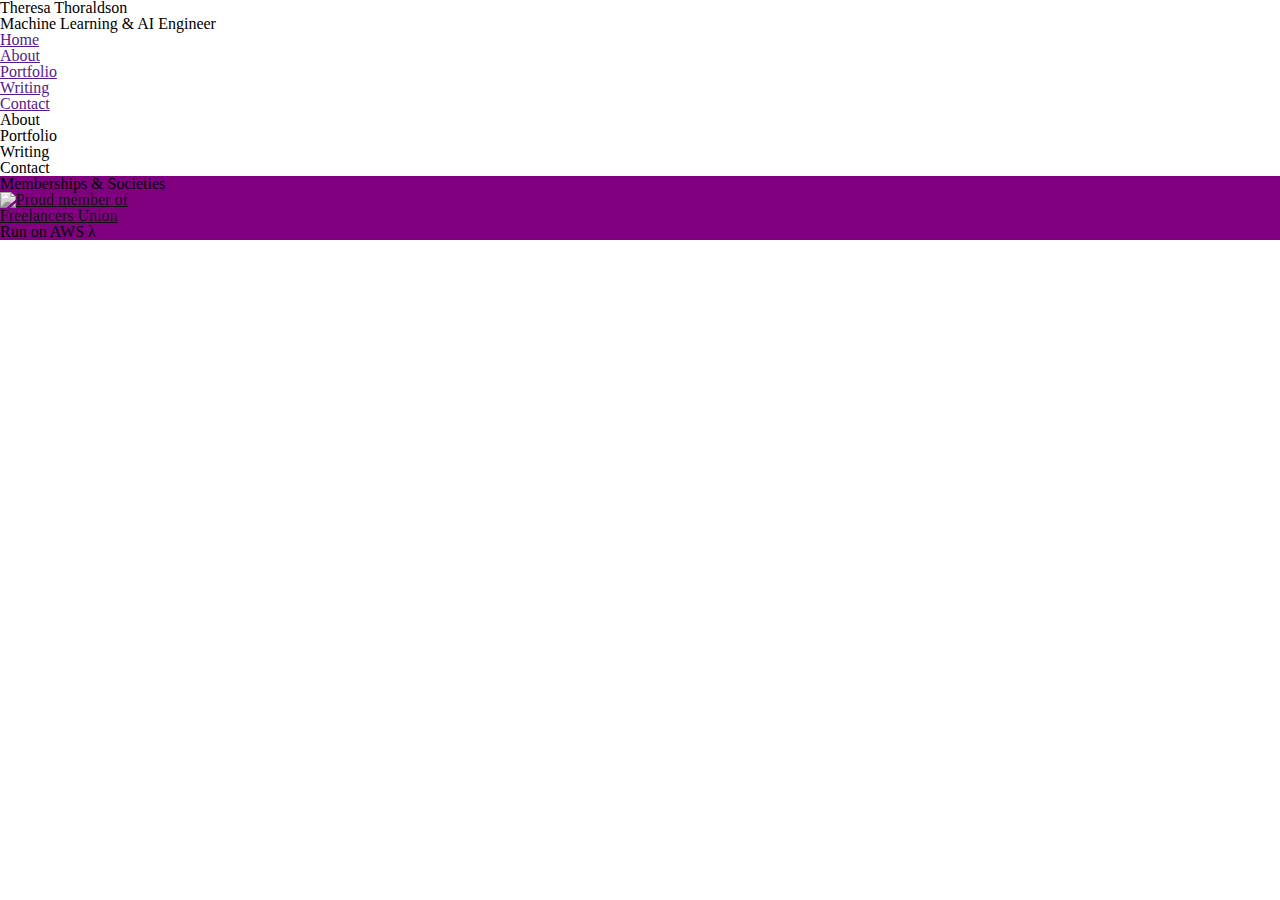
==== views/index.html @ f62c67b4 "webhook placements" ====
<!DOCTYPE html>
<html lang="en" dir="ltr">
  <head>
    <meta charset="utf-8">
    <title>// theresa.ai //</title>
    <!-- vendor scripts -->
    <script src="https://unpkg.com/react@16/umd/react.development.js" crossorigin></script>
    <script src="https://unpkg.com/react-dom@16/umd/react-dom.development.js" crossorigin></script>
    <!-- vendor styles -->
    <link rel="stylesheet" type="text/css" href="../vendor/reset.css">
    <!-- scripts -->
    <!-- styles -->
    <link rel="stylesheet" type="text/css" href="../styles/main.css">
  </head>
  <body>
    <header id="stickyHeader">
      <div id="headerLogo">
      </div>
      <div>
        <h1>Theresa Thoraldson</h1>
        <h2>Machine Learning & AI Engineer</h2>
      </div>
      <nav>
        <h3><a href="">Home</a></h3>
        <h3><a href="">About</a></h3>
        <h3><a href="">Portfolio</a></h3>
        <h3><a href="">Writing</a></h3>
        <h3><a href="">Contact</a></h3>
      </nav>
    </header>
    <main>
      <section id="About">
        <h1>About</h1>
        <p></p>
      </section>
      <section id="Portfolio">
        <h1>Portfolio</h1>
        <!-- Github & Kaggle webhook here -->
        <p></p>
      </section>
      <section id="Writing">
        <h1>Writing</h1>
        <!-- Medium Webhook here -->
        <p></p>
      </section>
      <section id="Contact">
        <h1>Contact</h1>
        <p></p>
      </section>
    </main>
    <footer>
      <div>Memberships & Societies</div>
      <div "footerFreelancerUnion">
        <a href="https://www.freelancersunion.org/?utm_source=badge&utm_campaign=member&utm_content=member-stamp-200">
          <img src="https://fu-res.org/badges/member-stamp-200@2x.png" alt="Proud member of Freelancers Union" height="150" width="150" style="height:auto;max-width:200px" />
        </a>
      </div>
      <div id="footerRunOnAWS">
        Run on AWS λ
      </div>
    </footer>
  </body>
</html>
---- styles/main.css ----
img {
    -webkit-filter: grayscale(100%); /* Safari 6.0 - 9.0 */
    filter: grayscale(100%);
}

footer {
  background-color: purple;
}
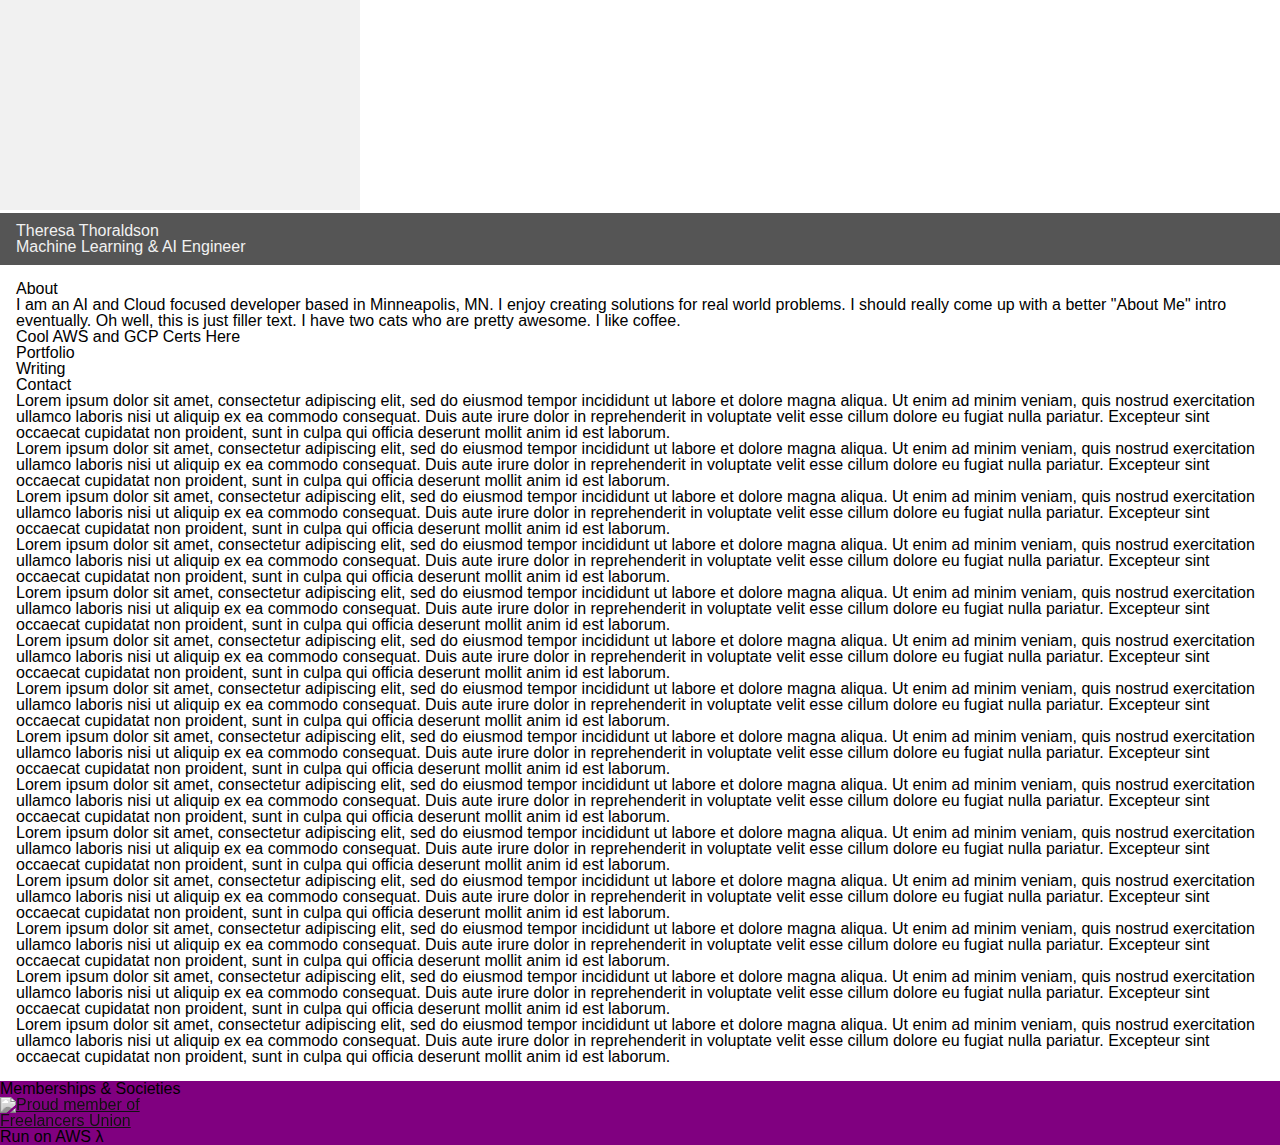
==== commit 0ea18955: "sticky header struggles" ====
--- a/views/index.html
+++ b/views/index.html
@@ -4,15 +4,19 @@
     <meta charset="utf-8">
     <title>// theresa.ai //</title>
     <!-- vendor scripts -->
-    <script src="https://unpkg.com/react@16/umd/react.development.js" crossorigin></script>
-    <script src="https://unpkg.com/react-dom@16/umd/react-dom.development.js" crossorigin></script>
+    <!-- <script src="https://unpkg.com/react@16/umd/react.development.js" crossorigin></script> -->
+    <!-- <script src="https://unpkg.com/react-dom@16/umd/react-dom.development.js" crossorigin></script> -->
     <!-- vendor styles -->
     <link rel="stylesheet" type="text/css" href="../vendor/reset.css">
     <!-- scripts -->
+    <script src="../scripts/main.js"></script>
+    <script src="../scripts/stickyHeader.js"></script>
     <!-- styles -->
     <link rel="stylesheet" type="text/css" href="../styles/main.css">
   </head>
   <body>
+    <canvas id="mainCanvas">
+    </canvas>
     <header id="stickyHeader">
       <div id="headerLogo">
       </div>
@@ -20,6 +24,7 @@
         <h1>Theresa Thoraldson</h1>
         <h2>Machine Learning & AI Engineer</h2>
       </div>
+      <!--
       <nav>
         <h3><a href="">Home</a></h3>
         <h3><a href="">About</a></h3>
@@ -27,11 +32,13 @@
         <h3><a href="">Writing</a></h3>
         <h3><a href="">Contact</a></h3>
       </nav>
+      -->
     </header>
     <main>
       <section id="About">
         <h1>About</h1>
-        <p></p>
+        <p>I am an AI and Cloud focused developer based in Minneapolis, MN.  I enjoy creating solutions for real world problems.  I should really come up with a better "About Me" intro eventually.  Oh well, this is just filler text.  I have two cats who are pretty awesome.  I like coffee.</p>
+        <p>Cool AWS and GCP Certs Here</p>
       </section>
       <section id="Portfolio">
         <h1>Portfolio</h1>
@@ -47,6 +54,48 @@
         <h1>Contact</h1>
         <p></p>
       </section>
+      <section>
+        Lorem ipsum dolor sit amet, consectetur adipiscing elit, sed do eiusmod tempor incididunt ut labore et dolore magna aliqua. Ut enim ad minim veniam, quis nostrud exercitation ullamco laboris nisi ut aliquip ex ea commodo consequat. Duis aute irure dolor in reprehenderit in voluptate velit esse cillum dolore eu fugiat nulla pariatur. Excepteur sint occaecat cupidatat non proident, sunt in culpa qui officia deserunt mollit anim id est laborum.
+      </section>
+      <section>
+        Lorem ipsum dolor sit amet, consectetur adipiscing elit, sed do eiusmod tempor incididunt ut labore et dolore magna aliqua. Ut enim ad minim veniam, quis nostrud exercitation ullamco laboris nisi ut aliquip ex ea commodo consequat. Duis aute irure dolor in reprehenderit in voluptate velit esse cillum dolore eu fugiat nulla pariatur. Excepteur sint occaecat cupidatat non proident, sunt in culpa qui officia deserunt mollit anim id est laborum.
+      </section>
+      <section>
+        Lorem ipsum dolor sit amet, consectetur adipiscing elit, sed do eiusmod tempor incididunt ut labore et dolore magna aliqua. Ut enim ad minim veniam, quis nostrud exercitation ullamco laboris nisi ut aliquip ex ea commodo consequat. Duis aute irure dolor in reprehenderit in voluptate velit esse cillum dolore eu fugiat nulla pariatur. Excepteur sint occaecat cupidatat non proident, sunt in culpa qui officia deserunt mollit anim id est laborum.
+      </section>
+      <section>
+        Lorem ipsum dolor sit amet, consectetur adipiscing elit, sed do eiusmod tempor incididunt ut labore et dolore magna aliqua. Ut enim ad minim veniam, quis nostrud exercitation ullamco laboris nisi ut aliquip ex ea commodo consequat. Duis aute irure dolor in reprehenderit in voluptate velit esse cillum dolore eu fugiat nulla pariatur. Excepteur sint occaecat cupidatat non proident, sunt in culpa qui officia deserunt mollit anim id est laborum.
+      </section>
+      <section>
+        Lorem ipsum dolor sit amet, consectetur adipiscing elit, sed do eiusmod tempor incididunt ut labore et dolore magna aliqua. Ut enim ad minim veniam, quis nostrud exercitation ullamco laboris nisi ut aliquip ex ea commodo consequat. Duis aute irure dolor in reprehenderit in voluptate velit esse cillum dolore eu fugiat nulla pariatur. Excepteur sint occaecat cupidatat non proident, sunt in culpa qui officia deserunt mollit anim id est laborum.
+      </section>
+      <section>
+        Lorem ipsum dolor sit amet, consectetur adipiscing elit, sed do eiusmod tempor incididunt ut labore et dolore magna aliqua. Ut enim ad minim veniam, quis nostrud exercitation ullamco laboris nisi ut aliquip ex ea commodo consequat. Duis aute irure dolor in reprehenderit in voluptate velit esse cillum dolore eu fugiat nulla pariatur. Excepteur sint occaecat cupidatat non proident, sunt in culpa qui officia deserunt mollit anim id est laborum.
+      </section>
+      <section>
+        Lorem ipsum dolor sit amet, consectetur adipiscing elit, sed do eiusmod tempor incididunt ut labore et dolore magna aliqua. Ut enim ad minim veniam, quis nostrud exercitation ullamco laboris nisi ut aliquip ex ea commodo consequat. Duis aute irure dolor in reprehenderit in voluptate velit esse cillum dolore eu fugiat nulla pariatur. Excepteur sint occaecat cupidatat non proident, sunt in culpa qui officia deserunt mollit anim id est laborum.
+      </section>
+      <section>
+        Lorem ipsum dolor sit amet, consectetur adipiscing elit, sed do eiusmod tempor incididunt ut labore et dolore magna aliqua. Ut enim ad minim veniam, quis nostrud exercitation ullamco laboris nisi ut aliquip ex ea commodo consequat. Duis aute irure dolor in reprehenderit in voluptate velit esse cillum dolore eu fugiat nulla pariatur. Excepteur sint occaecat cupidatat non proident, sunt in culpa qui officia deserunt mollit anim id est laborum.
+      </section>
+      <section>
+        Lorem ipsum dolor sit amet, consectetur adipiscing elit, sed do eiusmod tempor incididunt ut labore et dolore magna aliqua. Ut enim ad minim veniam, quis nostrud exercitation ullamco laboris nisi ut aliquip ex ea commodo consequat. Duis aute irure dolor in reprehenderit in voluptate velit esse cillum dolore eu fugiat nulla pariatur. Excepteur sint occaecat cupidatat non proident, sunt in culpa qui officia deserunt mollit anim id est laborum.
+      </section>
+      <section>
+        Lorem ipsum dolor sit amet, consectetur adipiscing elit, sed do eiusmod tempor incididunt ut labore et dolore magna aliqua. Ut enim ad minim veniam, quis nostrud exercitation ullamco laboris nisi ut aliquip ex ea commodo consequat. Duis aute irure dolor in reprehenderit in voluptate velit esse cillum dolore eu fugiat nulla pariatur. Excepteur sint occaecat cupidatat non proident, sunt in culpa qui officia deserunt mollit anim id est laborum.
+      </section>
+      <section>
+        Lorem ipsum dolor sit amet, consectetur adipiscing elit, sed do eiusmod tempor incididunt ut labore et dolore magna aliqua. Ut enim ad minim veniam, quis nostrud exercitation ullamco laboris nisi ut aliquip ex ea commodo consequat. Duis aute irure dolor in reprehenderit in voluptate velit esse cillum dolore eu fugiat nulla pariatur. Excepteur sint occaecat cupidatat non proident, sunt in culpa qui officia deserunt mollit anim id est laborum.
+      </section>
+      <section>
+        Lorem ipsum dolor sit amet, consectetur adipiscing elit, sed do eiusmod tempor incididunt ut labore et dolore magna aliqua. Ut enim ad minim veniam, quis nostrud exercitation ullamco laboris nisi ut aliquip ex ea commodo consequat. Duis aute irure dolor in reprehenderit in voluptate velit esse cillum dolore eu fugiat nulla pariatur. Excepteur sint occaecat cupidatat non proident, sunt in culpa qui officia deserunt mollit anim id est laborum.
+      </section>
+      <section>
+        Lorem ipsum dolor sit amet, consectetur adipiscing elit, sed do eiusmod tempor incididunt ut labore et dolore magna aliqua. Ut enim ad minim veniam, quis nostrud exercitation ullamco laboris nisi ut aliquip ex ea commodo consequat. Duis aute irure dolor in reprehenderit in voluptate velit esse cillum dolore eu fugiat nulla pariatur. Excepteur sint occaecat cupidatat non proident, sunt in culpa qui officia deserunt mollit anim id est laborum.
+      </section>
+      <section>
+        Lorem ipsum dolor sit amet, consectetur adipiscing elit, sed do eiusmod tempor incididunt ut labore et dolore magna aliqua. Ut enim ad minim veniam, quis nostrud exercitation ullamco laboris nisi ut aliquip ex ea commodo consequat. Duis aute irure dolor in reprehenderit in voluptate velit esse cillum dolore eu fugiat nulla pariatur. Excepteur sint occaecat cupidatat non proident, sunt in culpa qui officia deserunt mollit anim id est laborum.
+      </section>
     </main>
     <footer>
       <div>Memberships & Societies</div>
--- a/styles/main.css
+++ b/styles/main.css
@@ -1,3 +1,34 @@
+body {
+  margin: 0;
+  font-family: Arial, Helvetica, sans-serif;
+}
+
+#mainCanvas {
+  background-color: #f1f1f1;
+  padding: 30px;
+  text-align: center;
+}
+
+#stickyHeader {
+  padding: 10px 16px;
+  background: #555;
+  color: #f1f1f1;
+}
+
+main {
+  padding: 16px;
+}
+
+.sticky {
+  position: fixed;
+  top: 0;
+  width: 100%;
+}
+
+.sticky + .content {
+  padding-top: 102px;
+}
+
 img {
     -webkit-filter: grayscale(100%); /* Safari 6.0 - 9.0 */
     filter: grayscale(100%);
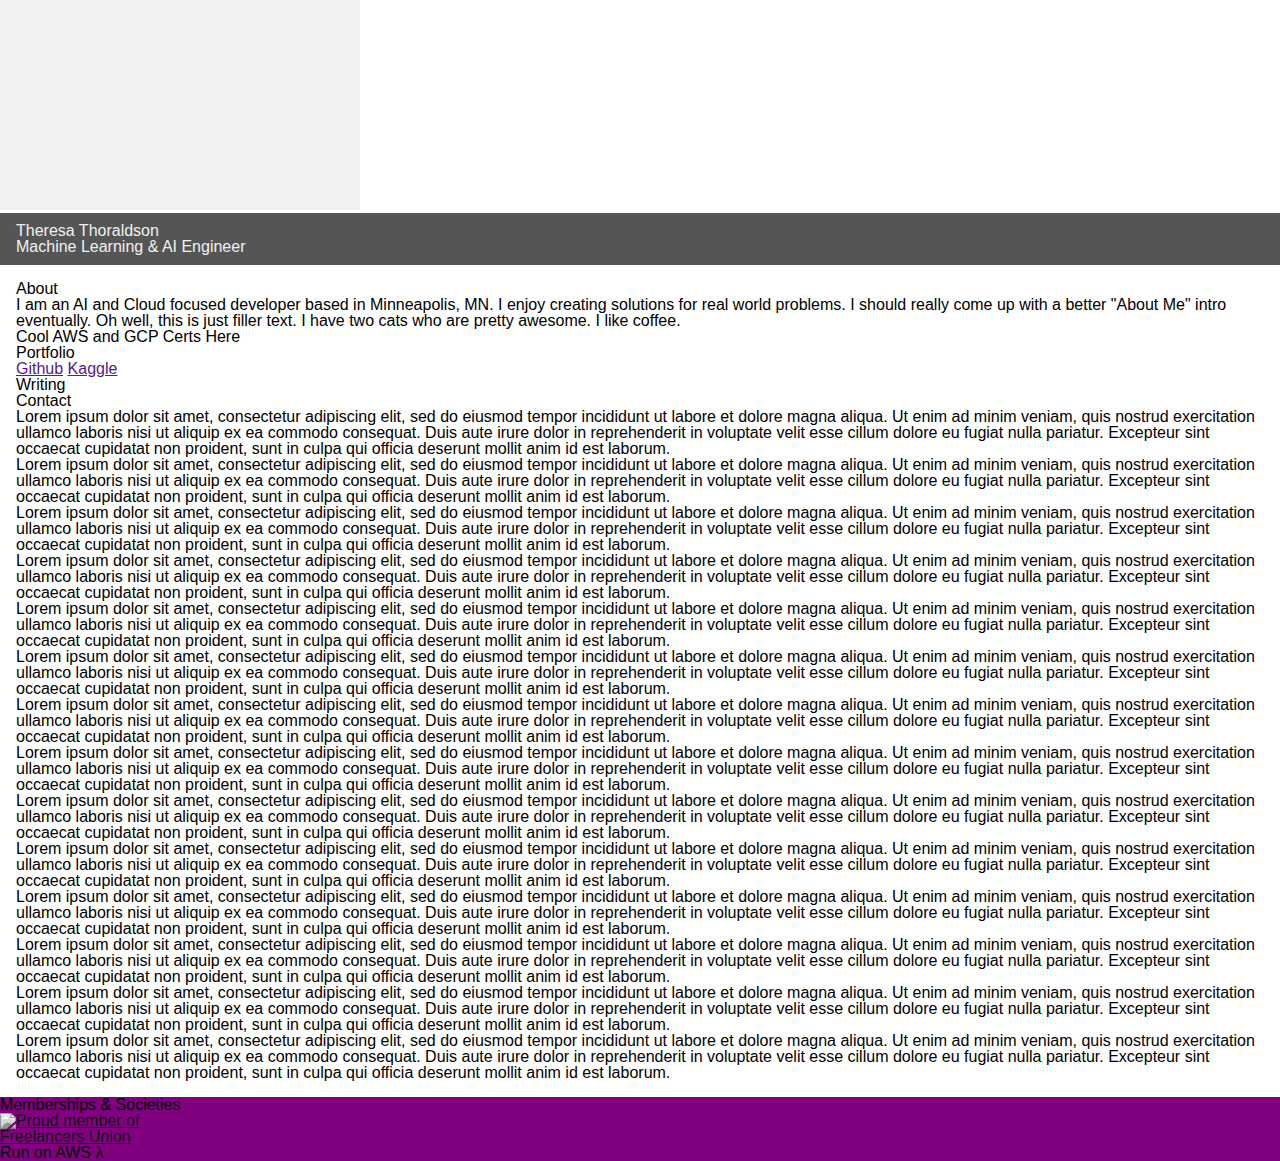
==== commit e30aa147: "lame commit" ====
--- a/views/index.html
+++ b/views/index.html
@@ -15,9 +15,11 @@
     <link rel="stylesheet" type="text/css" href="../styles/main.css">
   </head>
   <body>
-    <canvas id="mainCanvas">
-    </canvas>
-    <header id="stickyHeader">
+    <div class="top-container">
+      <canvas id="mainCanvas">
+      </canvas>
+    <div>
+    <header id="stickyHeader" class="header">
       <div id="headerLogo">
       </div>
       <div>
@@ -34,7 +36,7 @@
       </nav>
       -->
     </header>
-    <main>
+    <main class="content">
       <section id="About">
         <h1>About</h1>
         <p>I am an AI and Cloud focused developer based in Minneapolis, MN.  I enjoy creating solutions for real world problems.  I should really come up with a better "About Me" intro eventually.  Oh well, this is just filler text.  I have two cats who are pretty awesome.  I like coffee.</p>
@@ -43,6 +45,8 @@
       <section id="Portfolio">
         <h1>Portfolio</h1>
         <!-- Github & Kaggle webhook here -->
+          <a href="">Github</a>
+          <a href="">Kaggle</a>
         <p></p>
       </section>
       <section id="Writing">
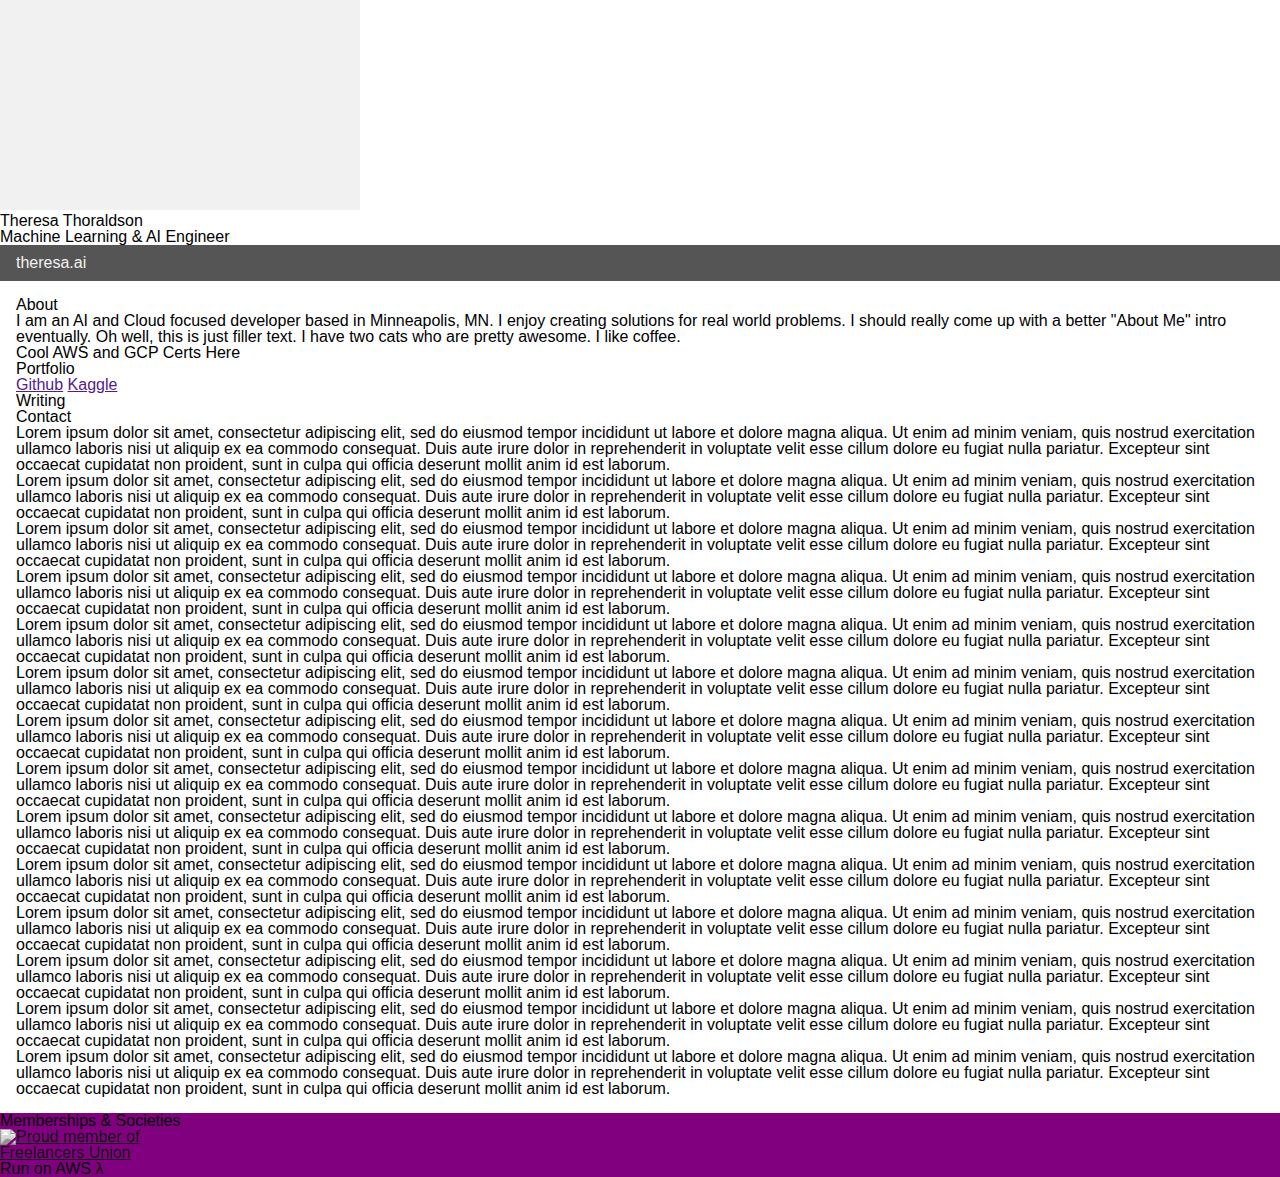
==== commit 4885bacb: "shuffled titles" ====
--- a/views/index.html
+++ b/views/index.html
@@ -16,15 +16,17 @@
   </head>
   <body>
     <div class="top-container">
+      <!-- three.js canvas injection here -->
       <canvas id="mainCanvas">
       </canvas>
+      <h1>Theresa Thoraldson</h1>
+      <h2>Machine Learning & AI Engineer</h2>
     <div>
     <header id="stickyHeader" class="header">
       <div id="headerLogo">
       </div>
       <div>
-        <h1>Theresa Thoraldson</h1>
-        <h2>Machine Learning & AI Engineer</h2>
+        <h1>theresa.ai</h1>
       </div>
       <!--
       <nav>
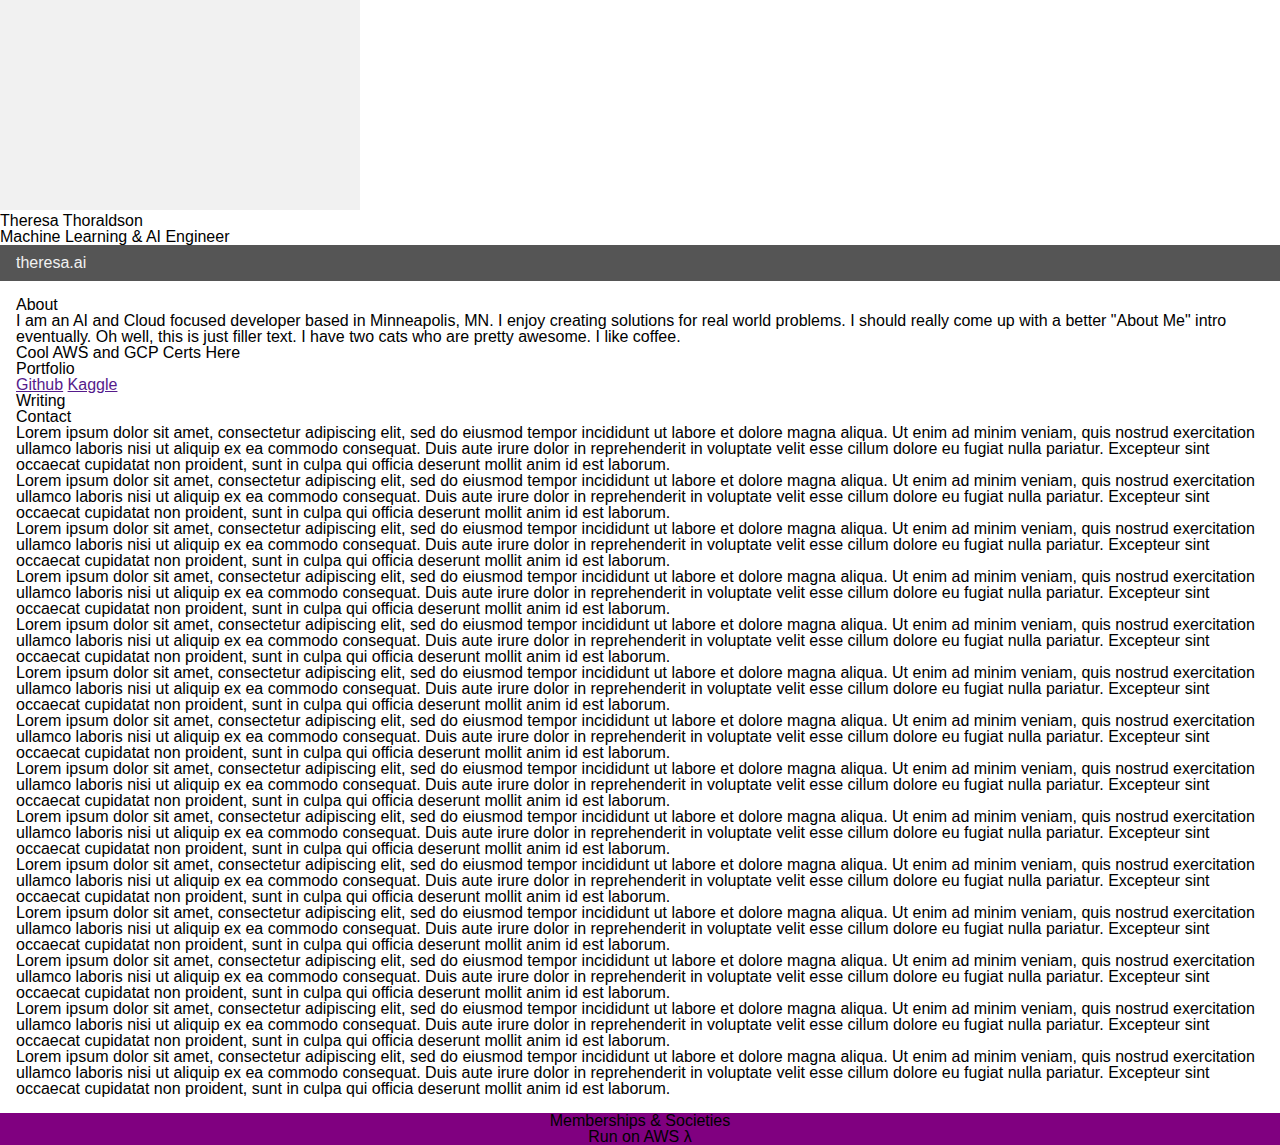
==== commit 4b2ace4a: "added new social media icons" ====
--- a/views/index.html
+++ b/views/index.html
@@ -8,6 +8,7 @@
     <!-- <script src="https://unpkg.com/react-dom@16/umd/react-dom.development.js" crossorigin></script> -->
     <!-- vendor styles -->
     <link rel="stylesheet" type="text/css" href="../vendor/reset.css">
+    <link rel="stylesheet" href="https://use.fontawesome.com/releases/v5.7.2/css/all.css" integrity="sha384-fnmOCqbTlWIlj8LyTjo7mOUStjsKC4pOpQbqyi7RrhN7udi9RwhKkMHpvLbHG9Sr" crossorigin="anonymous">
     <!-- scripts -->
     <script src="../scripts/main.js"></script>
     <script src="../scripts/stickyHeader.js"></script>
@@ -105,13 +106,12 @@
     </main>
     <footer>
       <div>Memberships & Societies</div>
-      <div "footerFreelancerUnion">
-        <a href="https://www.freelancersunion.org/?utm_source=badge&utm_campaign=member&utm_content=member-stamp-200">
-          <img src="https://fu-res.org/badges/member-stamp-200@2x.png" alt="Proud member of Freelancers Union" height="150" width="150" style="height:auto;max-width:200px" />
-        </a>
-      </div>
+
       <div id="footerRunOnAWS">
         Run on AWS λ
+      </div>
+      <div id="footerSocialIcons">
+        <i class="fab fa-linkedin"></i><i class="fab fa-twitter"></i><i class="fab fa-github"></i><i class="fab fa-stack-overflow"></i><i class="fab fa-medium-m"></i>
       </div>
     </footer>
   </body>
--- a/styles/main.css
+++ b/styles/main.css
@@ -13,6 +13,10 @@
   padding: 10px 16px;
   background: #555;
   color: #f1f1f1;
+}
+
+#footerSocialIcons{
+  font-size: 50px;
 }
 
 main {
@@ -36,4 +40,5 @@
 
 footer {
   background-color: purple;
+  text-align: center;
 }
